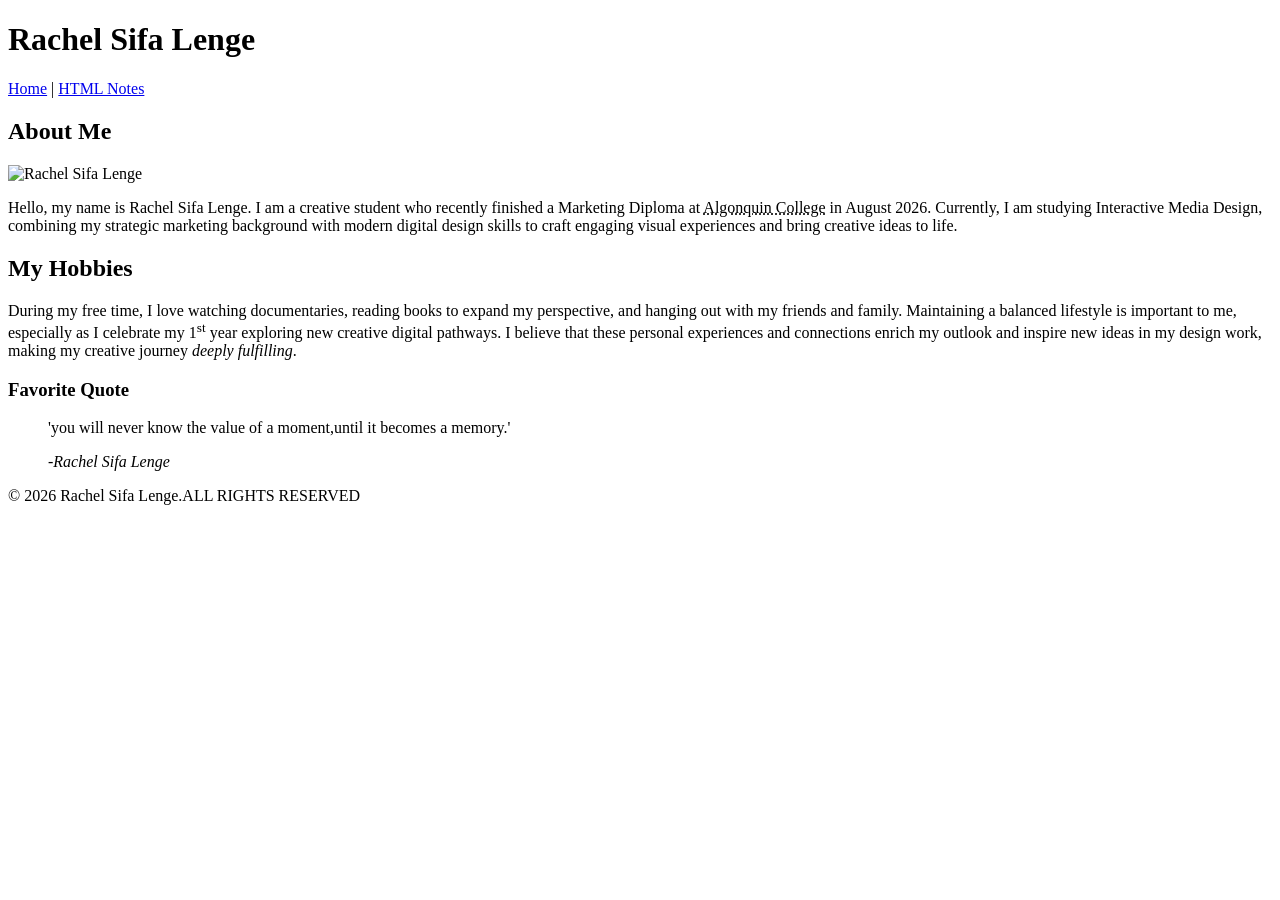
==== index.html @ 51e50761 "images added" ====
<!DOCTYPE html>
<html lang="en">
<head>
    <meta charset="UTF-8">
    <meta name="viewport" content="width=device-width, initial-scale=1.0">
    <title>Rachel Sifa Lenge - Portfolio</title>
</head>
<body>
    <header>
        <h1>Rachel Sifa Lenge</h1>
    </header>
    <nav>
        </p><a href="index.html">Home</a> | <a href="notes.html">HTML Notes</a></p>
    </nav>
<article>
    <h2>About Me</h2>
    <img src="images/IMG_7028.jpg" alt="Rachel Sifa Lenge" width="200">
    <p>
    Hello, my name is Rachel Sifa Lenge. I am a creative student who recently finished a Marketing Diploma at <abbr title="Algonquin College">Algonquin College</abbr> in August 2026. Currently, I am studying Interactive Media Design, combining my strategic marketing background with modern digital design skills to craft engaging visual experiences and bring creative ideas to life.</p>
</p>
<section>
    <h2>My Hobbies</h2>
    <p>During my free time, I love watching documentaries, reading books to expand my perspective, and hanging out with my friends and family. Maintaining a balanced lifestyle is important to me, especially as I celebrate my 1<sup>st</sup> year exploring new creative digital pathways. I believe that these personal experiences and connections enrich my outlook and inspire new ideas in my design work, making my creative journey <em>deeply fulfilling</em>.</p>
    <h3>Favorite Quote</h3>
<blockquote>
    <p>'you will never know the value of a moment,until it becomes a memory.'</p>
    <footer>-<cite>Rachel Sifa Lenge</cite></footer>
</blockquote>
<section>
<footer>
    <p>&copy; 2026 Rachel Sifa Lenge.ALL RIGHTS RESERVED</p>
</footer>
</body>
</html>
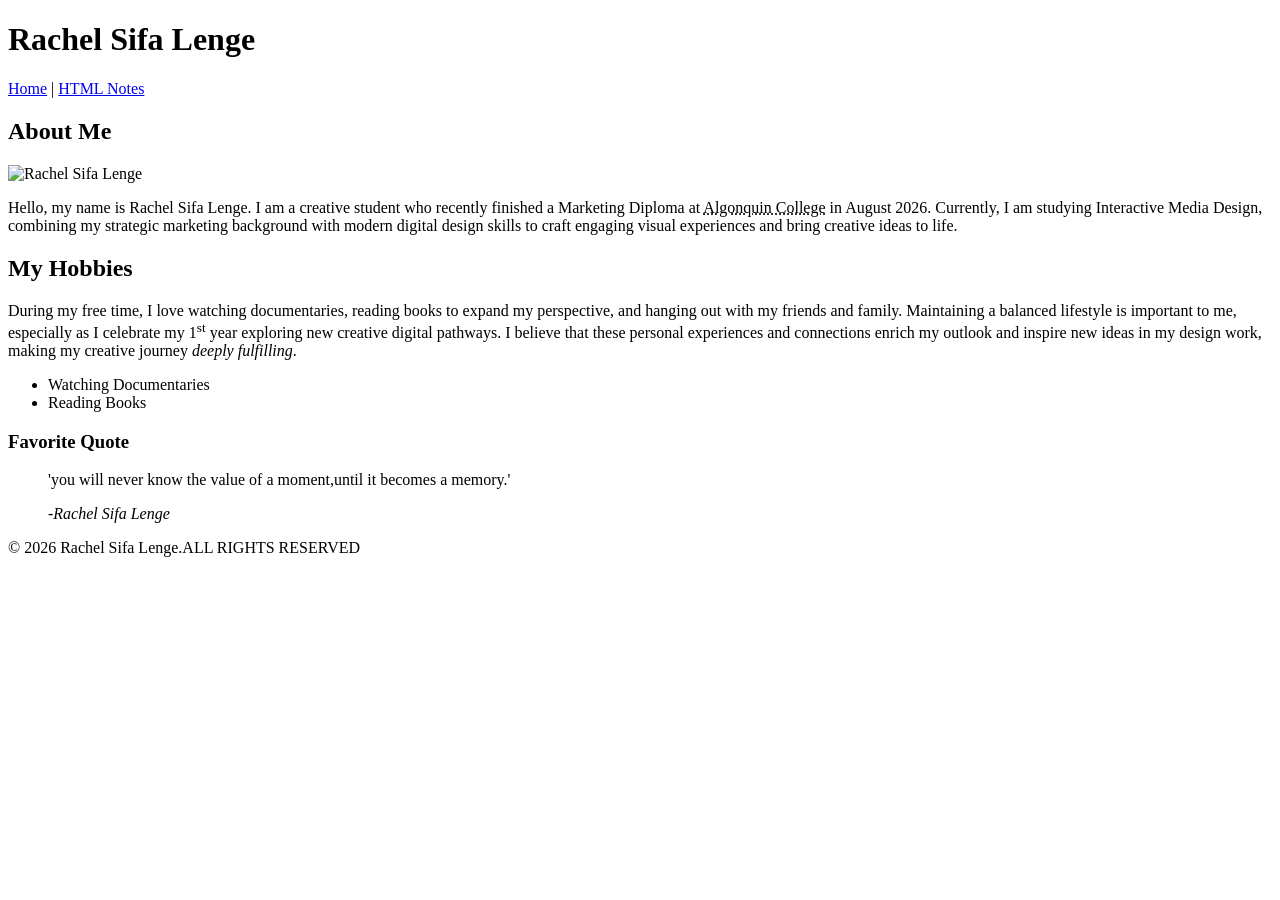
==== commit 8655208e: "added hobbies list" ====
--- a/index.html
+++ b/index.html
@@ -21,6 +21,10 @@
 <section>
     <h2>My Hobbies</h2>
     <p>During my free time, I love watching documentaries, reading books to expand my perspective, and hanging out with my friends and family. Maintaining a balanced lifestyle is important to me, especially as I celebrate my 1<sup>st</sup> year exploring new creative digital pathways. I believe that these personal experiences and connections enrich my outlook and inspire new ideas in my design work, making my creative journey <em>deeply fulfilling</em>.</p>
+    <ul>
+        <li>Watching Documentaries</li>
+        <li>Reading Books</li>
+    </ul>
     <h3>Favorite Quote</h3>
 <blockquote>
     <p>'you will never know the value of a moment,until it becomes a memory.'</p>
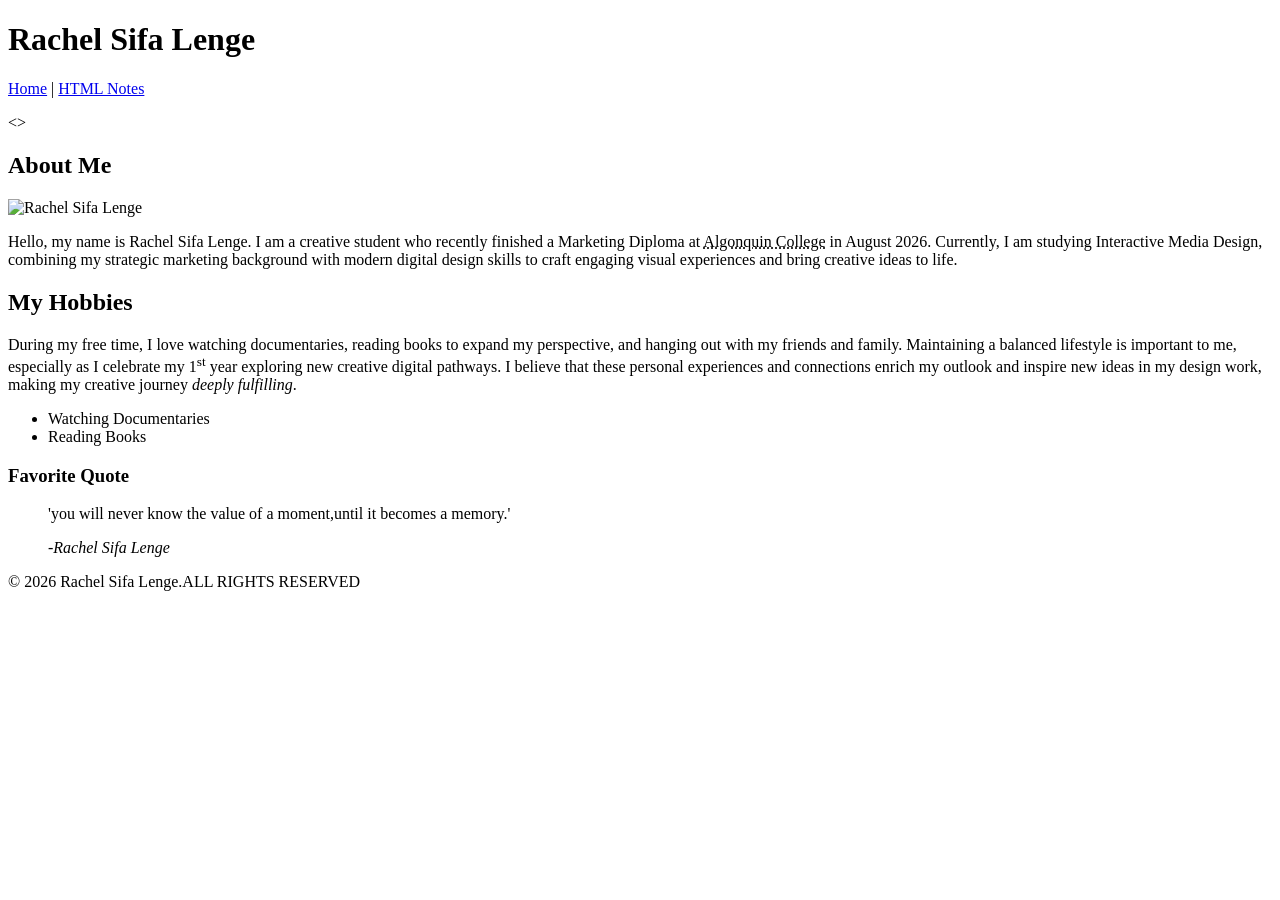
==== commit 60b78b78: "complete" ====
--- a/index.html
+++ b/index.html
@@ -8,11 +8,10 @@
 <body>
     <header>
         <h1>Rachel Sifa Lenge</h1>
-    </header>
     <nav>
         </p><a href="index.html">Home</a> | <a href="notes.html">HTML Notes</a></p>
     </nav>
-<article>
+<></header>
     <h2>About Me</h2>
     <img src="images/IMG_7028.jpg" alt="Rachel Sifa Lenge" width="200">
     <p>
@@ -25,6 +24,8 @@
         <li>Watching Documentaries</li>
         <li>Reading Books</li>
     </ul>
+    </section>
+    <section>
     <h3>Favorite Quote</h3>
 <blockquote>
     <p>'you will never know the value of a moment,until it becomes a memory.'</p>
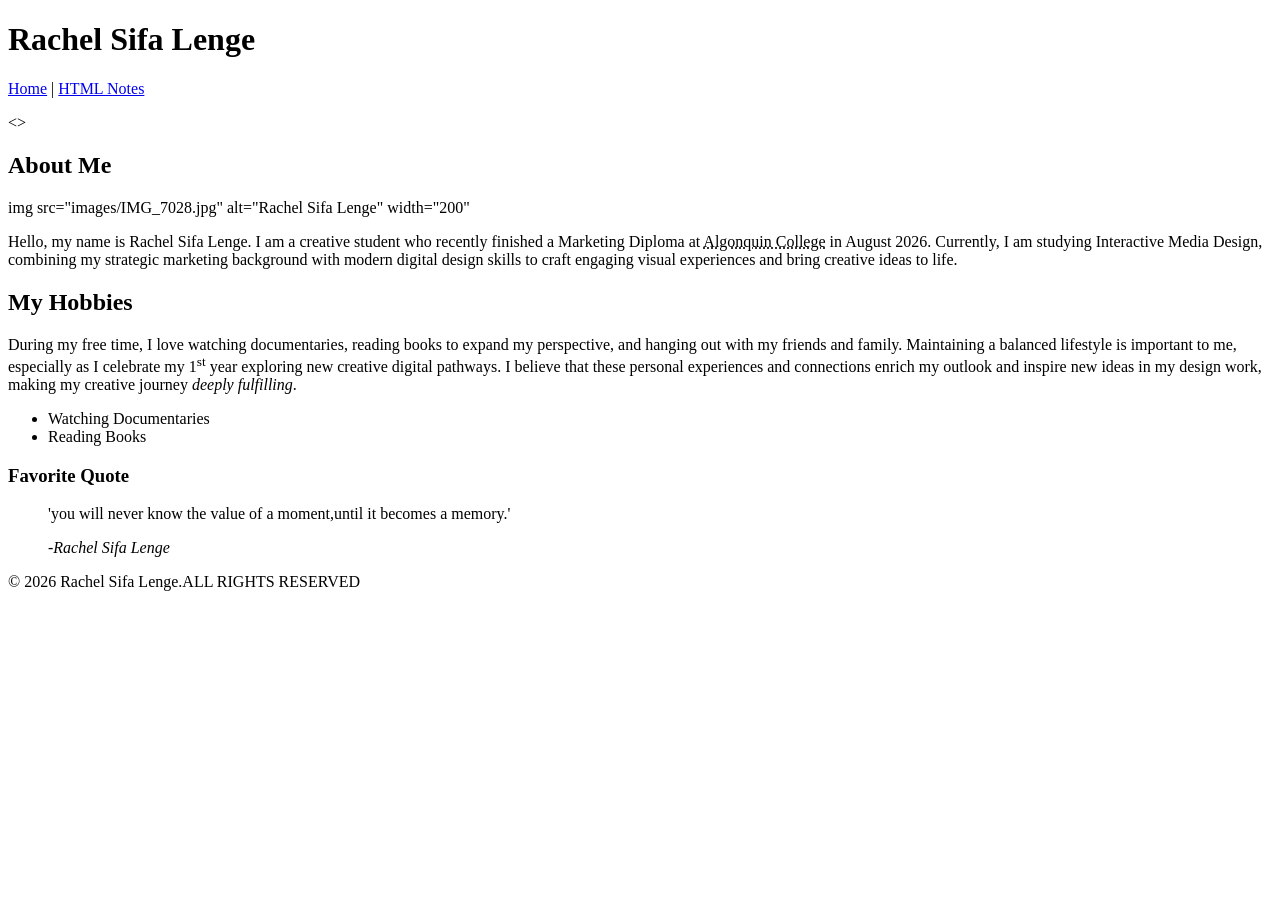
==== commit 292eed87: "image update" ====
--- a/index.html
+++ b/index.html
@@ -9,11 +9,11 @@
     <header>
         <h1>Rachel Sifa Lenge</h1>
     <nav>
-        </p><a href="index.html">Home</a> | <a href="notes.html">HTML Notes</a></p>
+    <a href="index.html">Home</a> | <a href="notes.html">HTML Notes</a></p>
     </nav>
 <></header>
     <h2>About Me</h2>
-    <img src="images/IMG_7028.jpg" alt="Rachel Sifa Lenge" width="200">
+   img src="images/IMG_7028.jpg" alt="Rachel Sifa Lenge" width="200"
     <p>
     Hello, my name is Rachel Sifa Lenge. I am a creative student who recently finished a Marketing Diploma at <abbr title="Algonquin College">Algonquin College</abbr> in August 2026. Currently, I am studying Interactive Media Design, combining my strategic marketing background with modern digital design skills to craft engaging visual experiences and bring creative ideas to life.</p>
 </p>
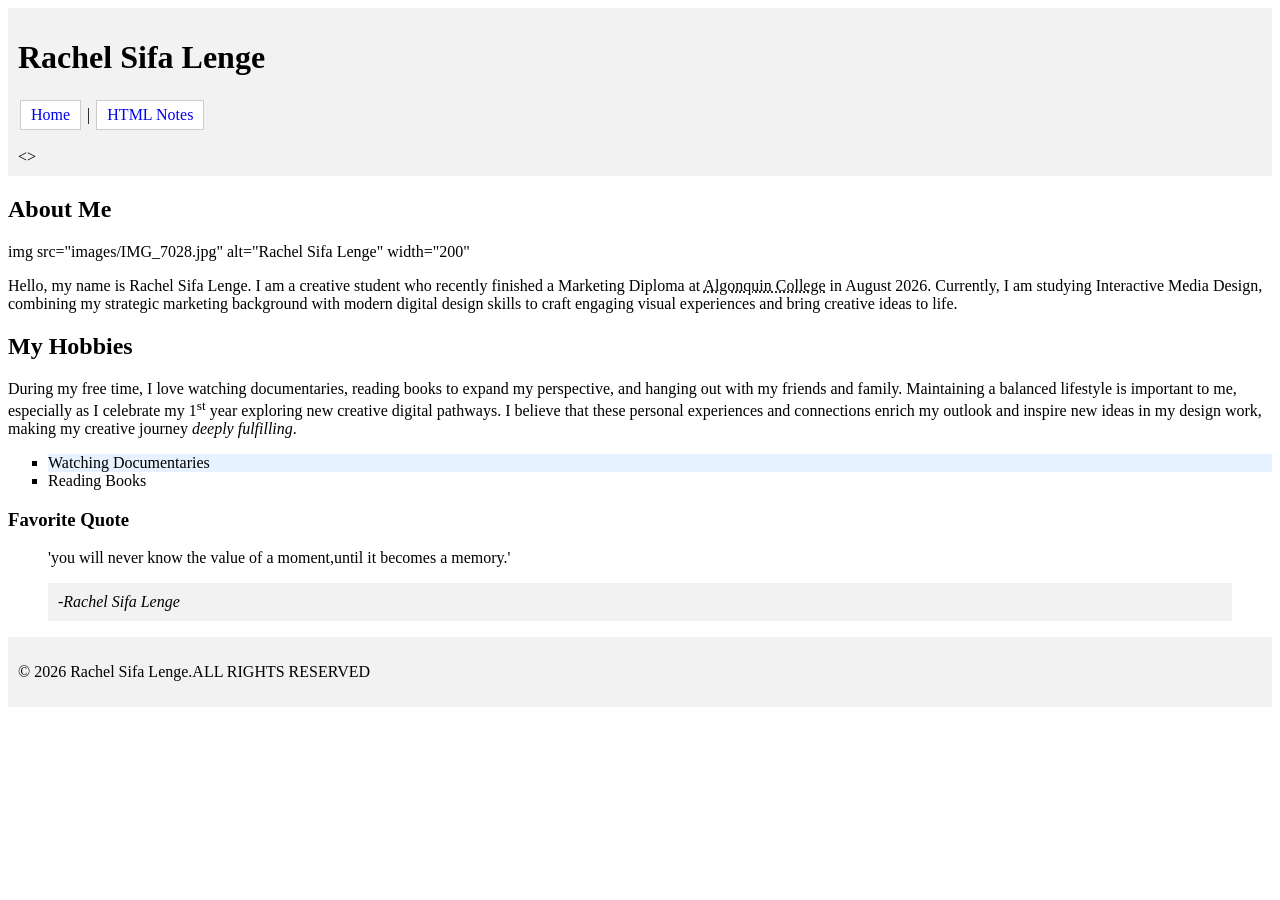
==== commit bc440b02: "link" ====
--- a/index.html
+++ b/index.html
@@ -1,3 +1,9 @@
+<head>
+    <meta charset="UTF-8">
+    <meta name="viewport" content="width=device-width, initial-scale=1.0">
+    <link rel="stylesheet" href="style.css">
+    <title>Rachel Sifa Lenge - Portfolio</title>
+</head>
 <!DOCTYPE html>
 <html lang="en">
 <head>
--- a/style.css
+++ b/style.css
@@ -0,0 +1,39 @@
+
+<body {
+    font-family: Arial, sans-serif;
+    font-size: 18px;
+}
+header, footer {
+    background-color: #f2f2f2;
+    padding: 10px;
+}
+
+.site-title {
+    color: #2c3e50;
+}
+#my-image {
+    box-shadow: 0 0 2px 1px black;
+}
+ul {
+    list-style-type: square;
+}
+
+ul li:nth-child(odd) {
+    background-color: #e6f2ff;
+}
+nav ul {
+    list-style-type: none;
+    padding: 0;
+}
+nav a {
+    text-decoration: none;
+    background-color: #ffffff;
+    border: 1px solid #ccc;
+    padding: 5px 10px;
+    display: inline-block;
+    margin: 2px;
+}
+
+nav a:hover, nav a:focus {
+    background-color: #d1e7dd;
+}
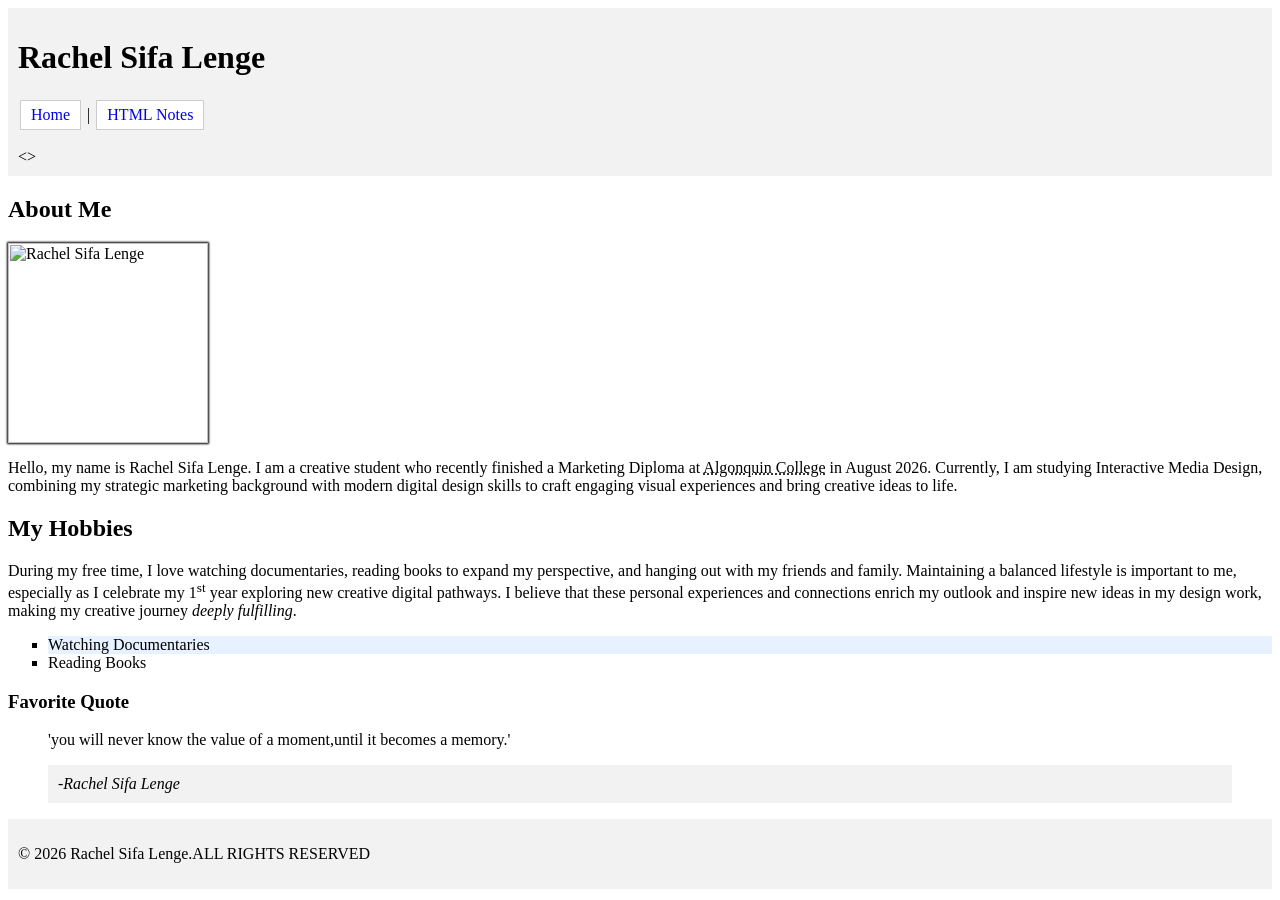
==== commit 62d2ad02: "iamge changes" ====
--- a/index.html
+++ b/index.html
@@ -19,7 +19,7 @@
     </nav>
 <></header>
     <h2>About Me</h2>
-   img src="images/IMG_7028.jpg" alt="Rachel Sifa Lenge" width="200"
+   <img src="images/IMG_7028.jpg" alt="Rachel Sifa Lenge" id="my-image" width="200">
     <p>
     Hello, my name is Rachel Sifa Lenge. I am a creative student who recently finished a Marketing Diploma at <abbr title="Algonquin College">Algonquin College</abbr> in August 2026. Currently, I am studying Interactive Media Design, combining my strategic marketing background with modern digital design skills to craft engaging visual experiences and bring creative ideas to life.</p>
 </p>
--- a/style.css
+++ b/style.css
@@ -1,4 +1,3 @@
-
 <body {
     font-family: Arial, sans-serif;
     font-size: 18px;
